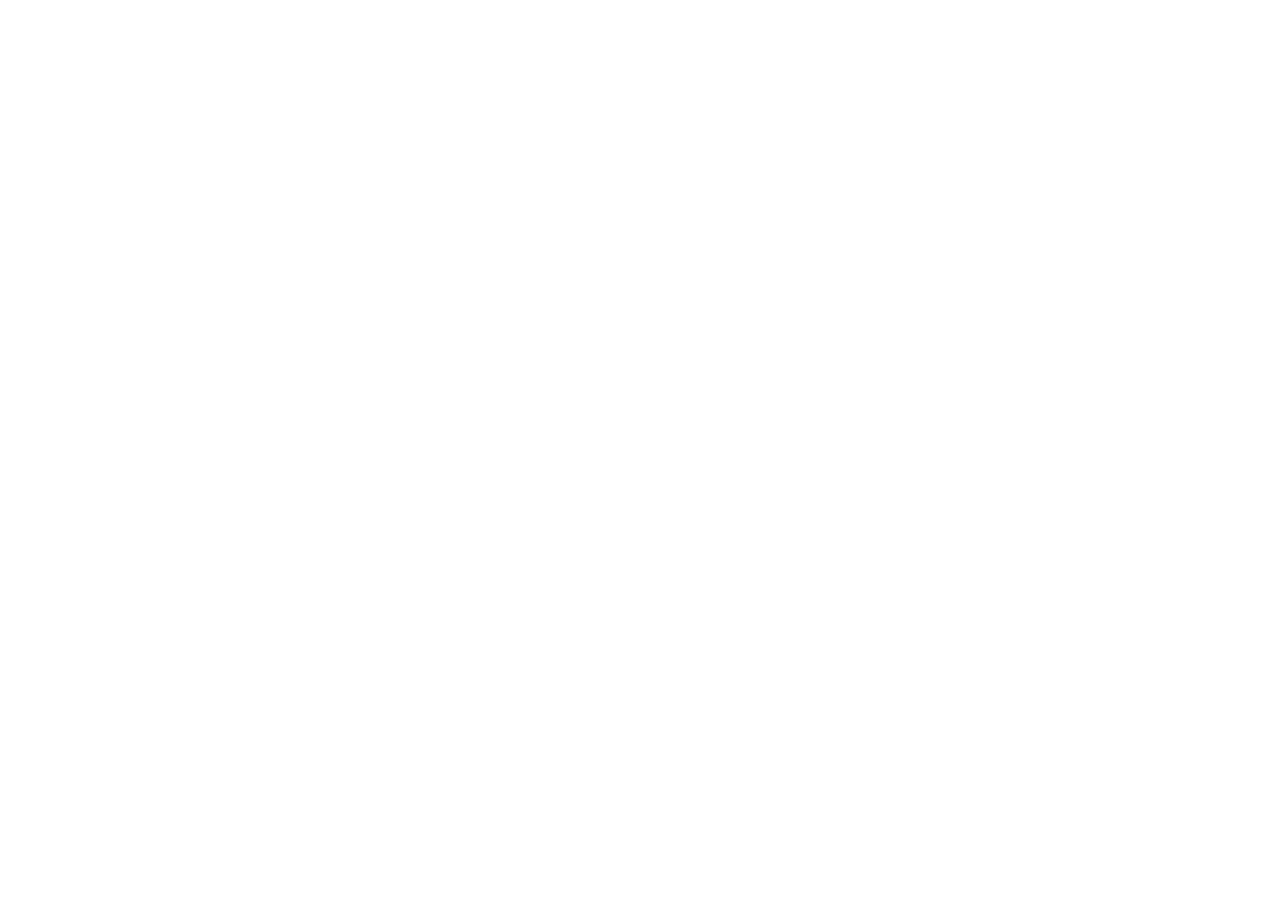
==== Challenge-1/index.html @ 69003c36 "Challenge-1" ====
<!DOCTYPE html>
<html lang="en">

<head>
    <!-- Required meta tags -->
    <meta charset="UTF-8">
    <meta http-equiv="X-UA-Compatible" content="IE=edge">
    <meta name="viewport" content="width=device-width, initial-scale=1.0, shrink-to-fit=no">
    <title>Museum of Candy</title>

    <!-- Google Fonts -->
    <link rel="preconnect" href="https://fonts.googleapis.com">
    <link rel="preconnect" href="https://fonts.gstatic.com" crossorigin>
    <link
        href="https://fonts.googleapis.com/css2?family=Calligraffitti&family=Gwendolyn:wght@700&family=IM+Fell+English:ital@1&family=Nunito:wght@200;300;400&family=Open+Sans:wght@500&family=Roboto&display=swap"
        rel="stylesheet">

    <!-- Bootstrap CSS -->
    <link href="https://cdn.jsdelivr.net/npm/bootstrap@5.1.3/dist/css/bootstrap.min.css" rel="stylesheet"
        integrity="sha384-1BmE4kWBq78iYhFldvKuhfTAU6auU8tT94WrHftjDbrCEXSU1oBoqyl2QvZ6jIW3" crossorigin="anonymous">

    <!-- Custom CSS -->
    <link rel="stylesheet" href="app.css">

</head>

<body>
    <!-- Your code here -->


    <!-- Bootstrap JavaScript -->
    <script src="https://cdn.jsdelivr.net/npm/bootstrap@5.1.3/dist/js/bootstrap.bundle.min.js"
        integrity="sha384-ka7Sk0Gln4gmtz2MlQnikT1wXgYsOg+OMhuP+IlRH9sENBO0LRn5q+8nbTov4+1p"
        crossorigin="anonymous"></script>
</body>

</html>
---- Challenge-1/app.css ----
/* CSS rules to specify families */
/* 
font-family: 'Calligraffitti', cursive;
font-family: 'Gwendolyn', cursive;
font-family: 'IM Fell English', serif;
font-family: 'Nunito', sans-serif;
font-family: 'Open Sans', sans-serif;
font-family: 'Roboto', sans-serif; 
*/

/* Your rules here */
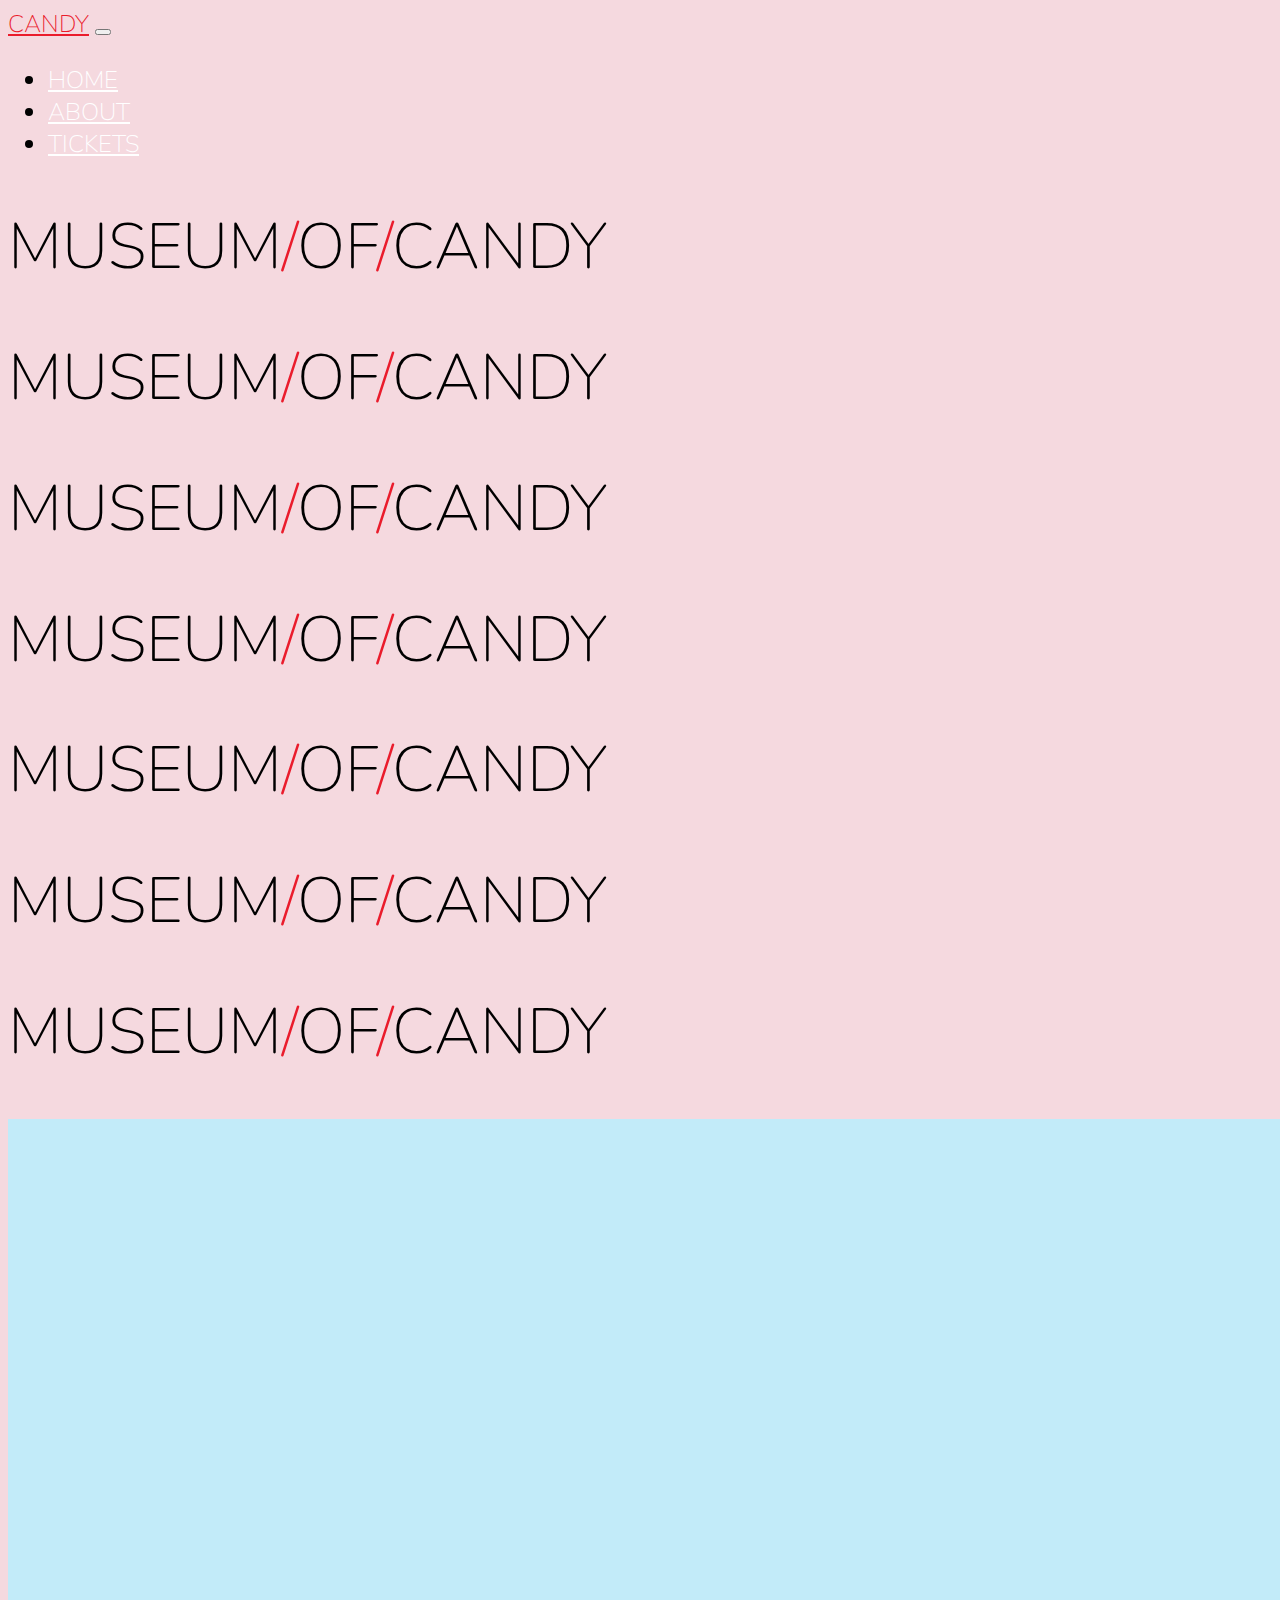
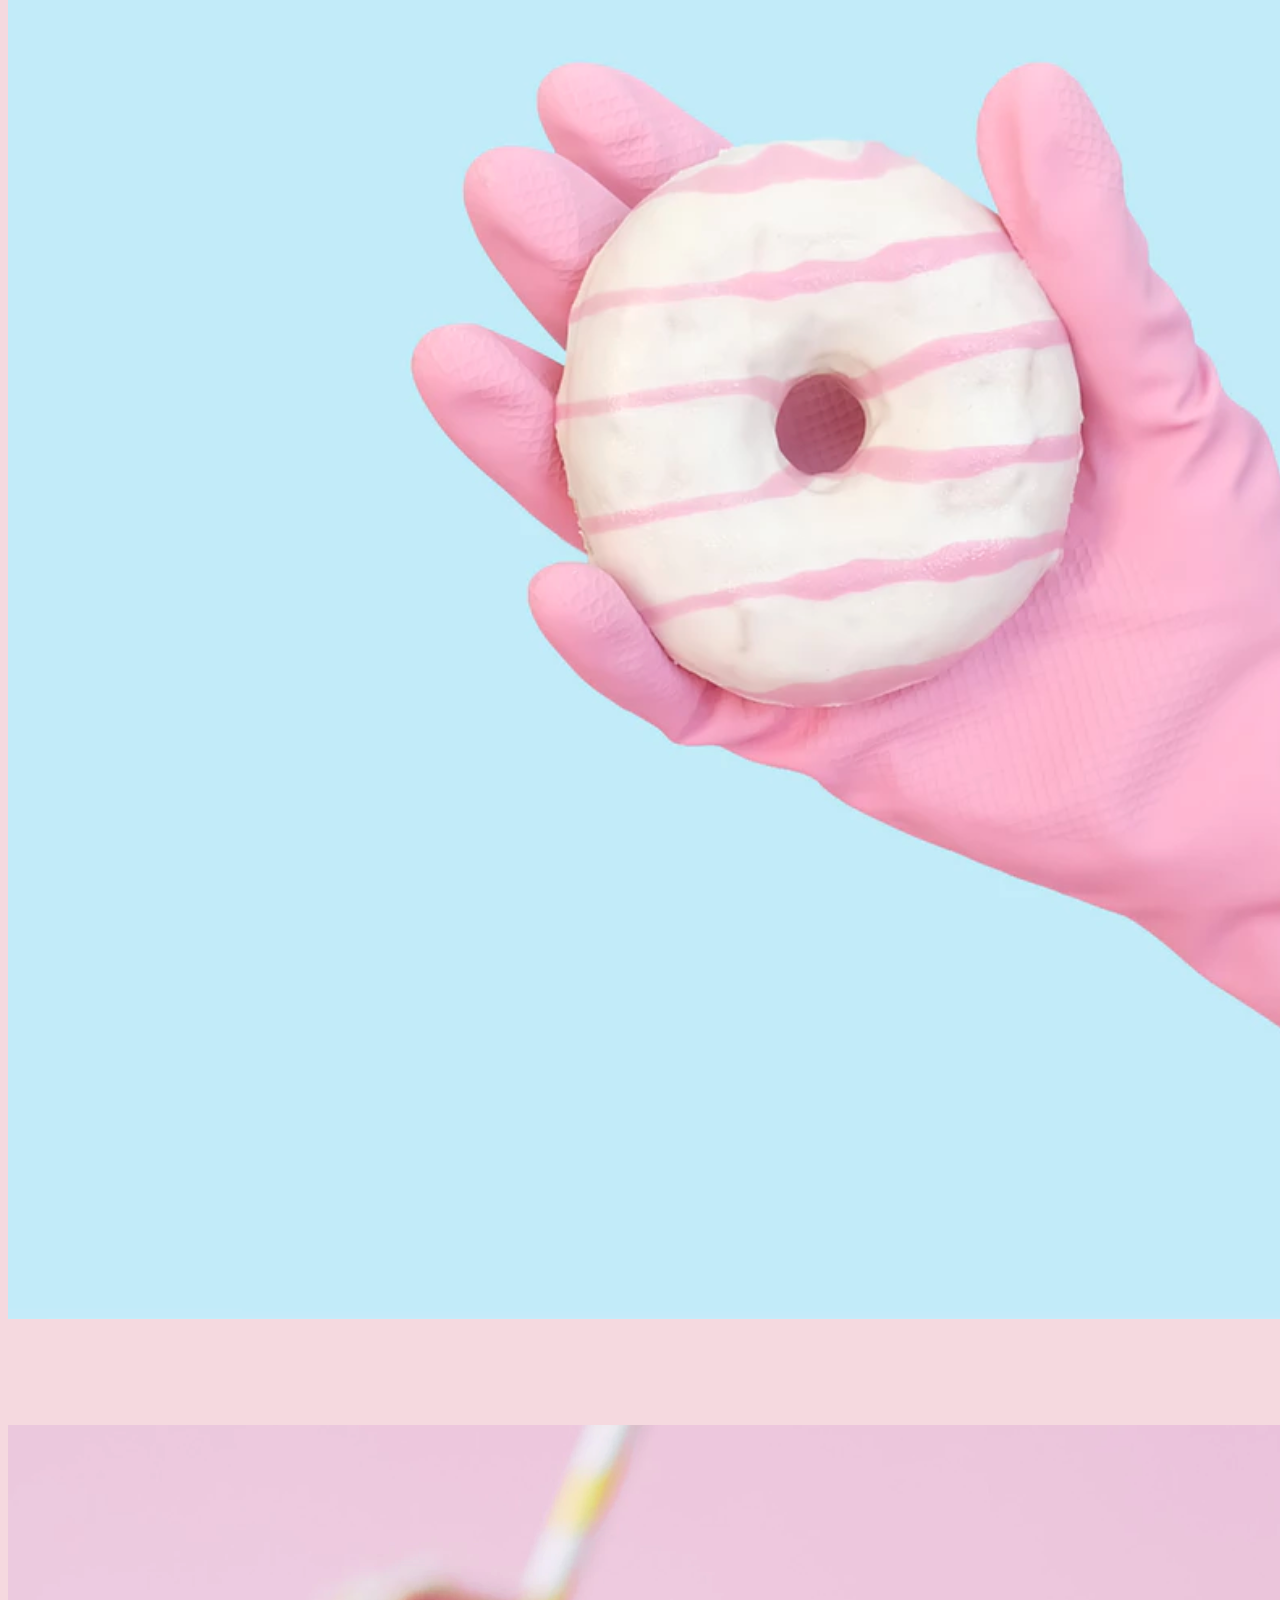
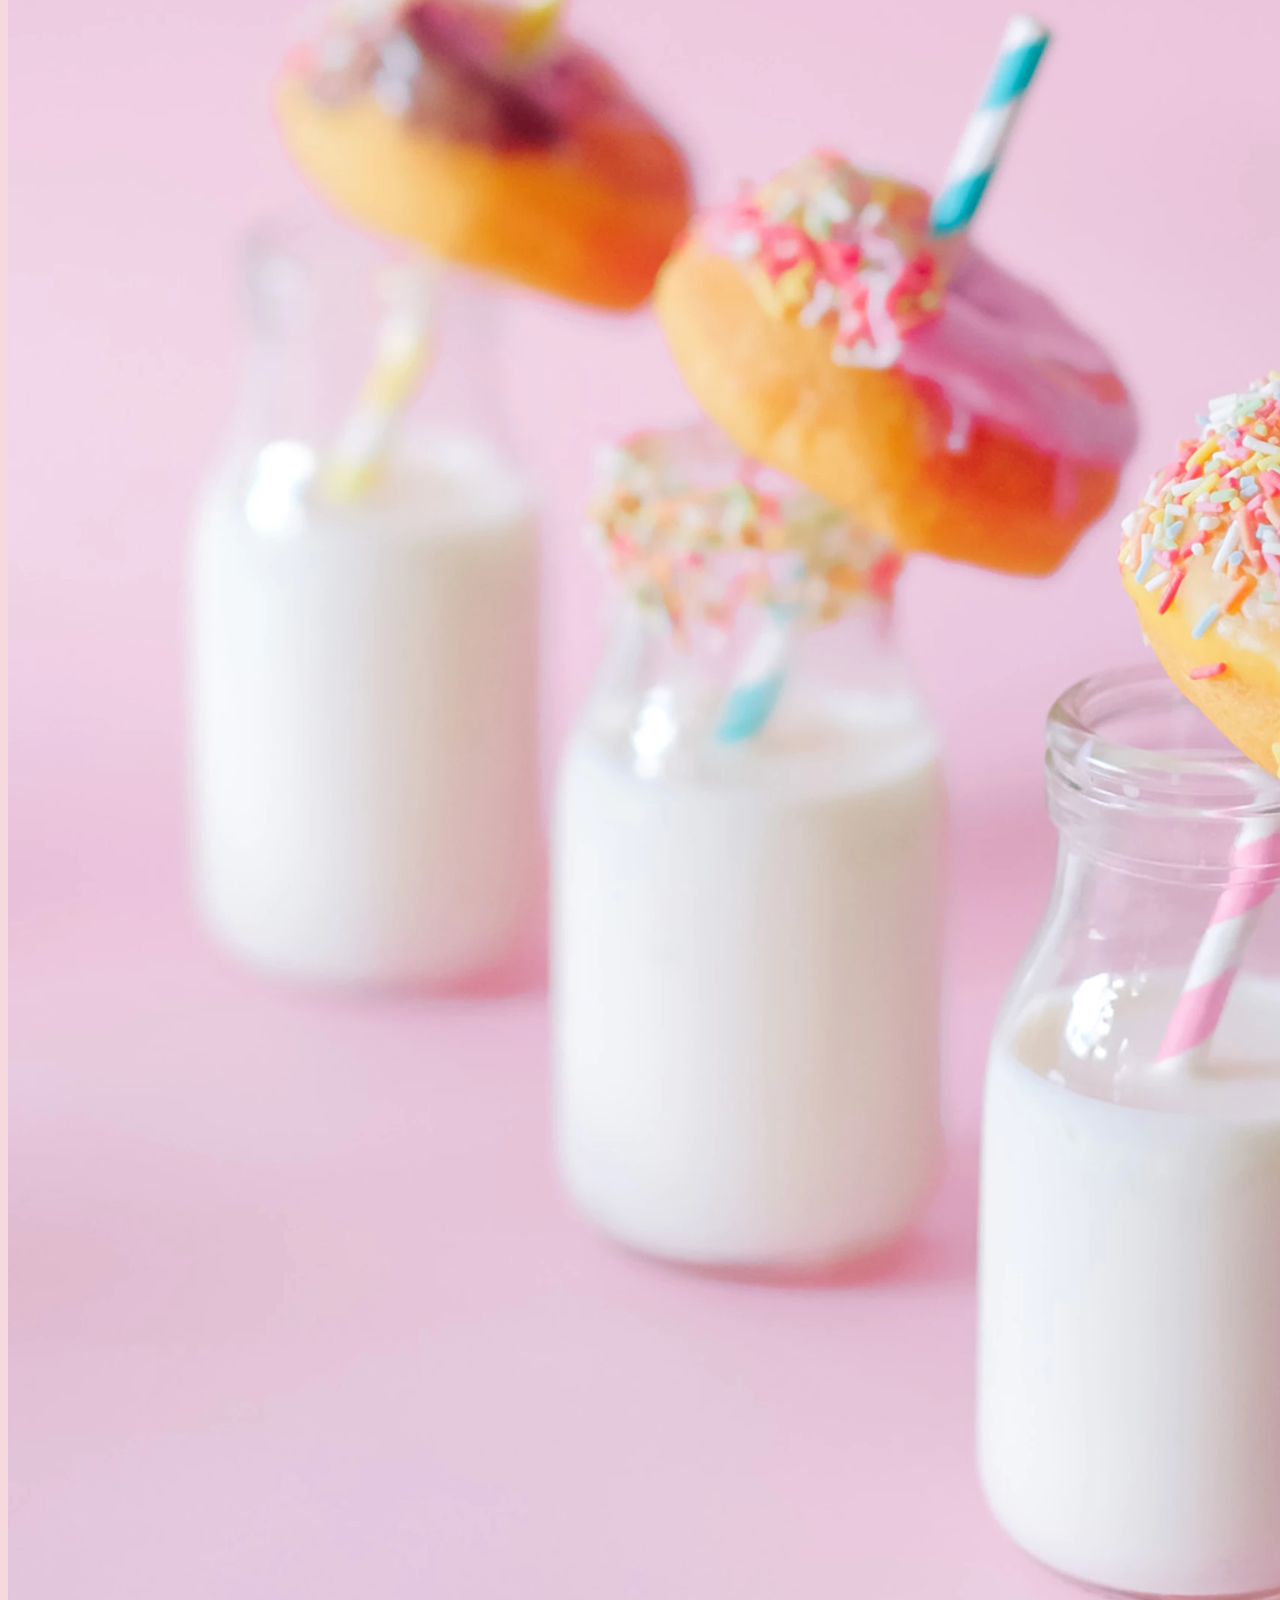
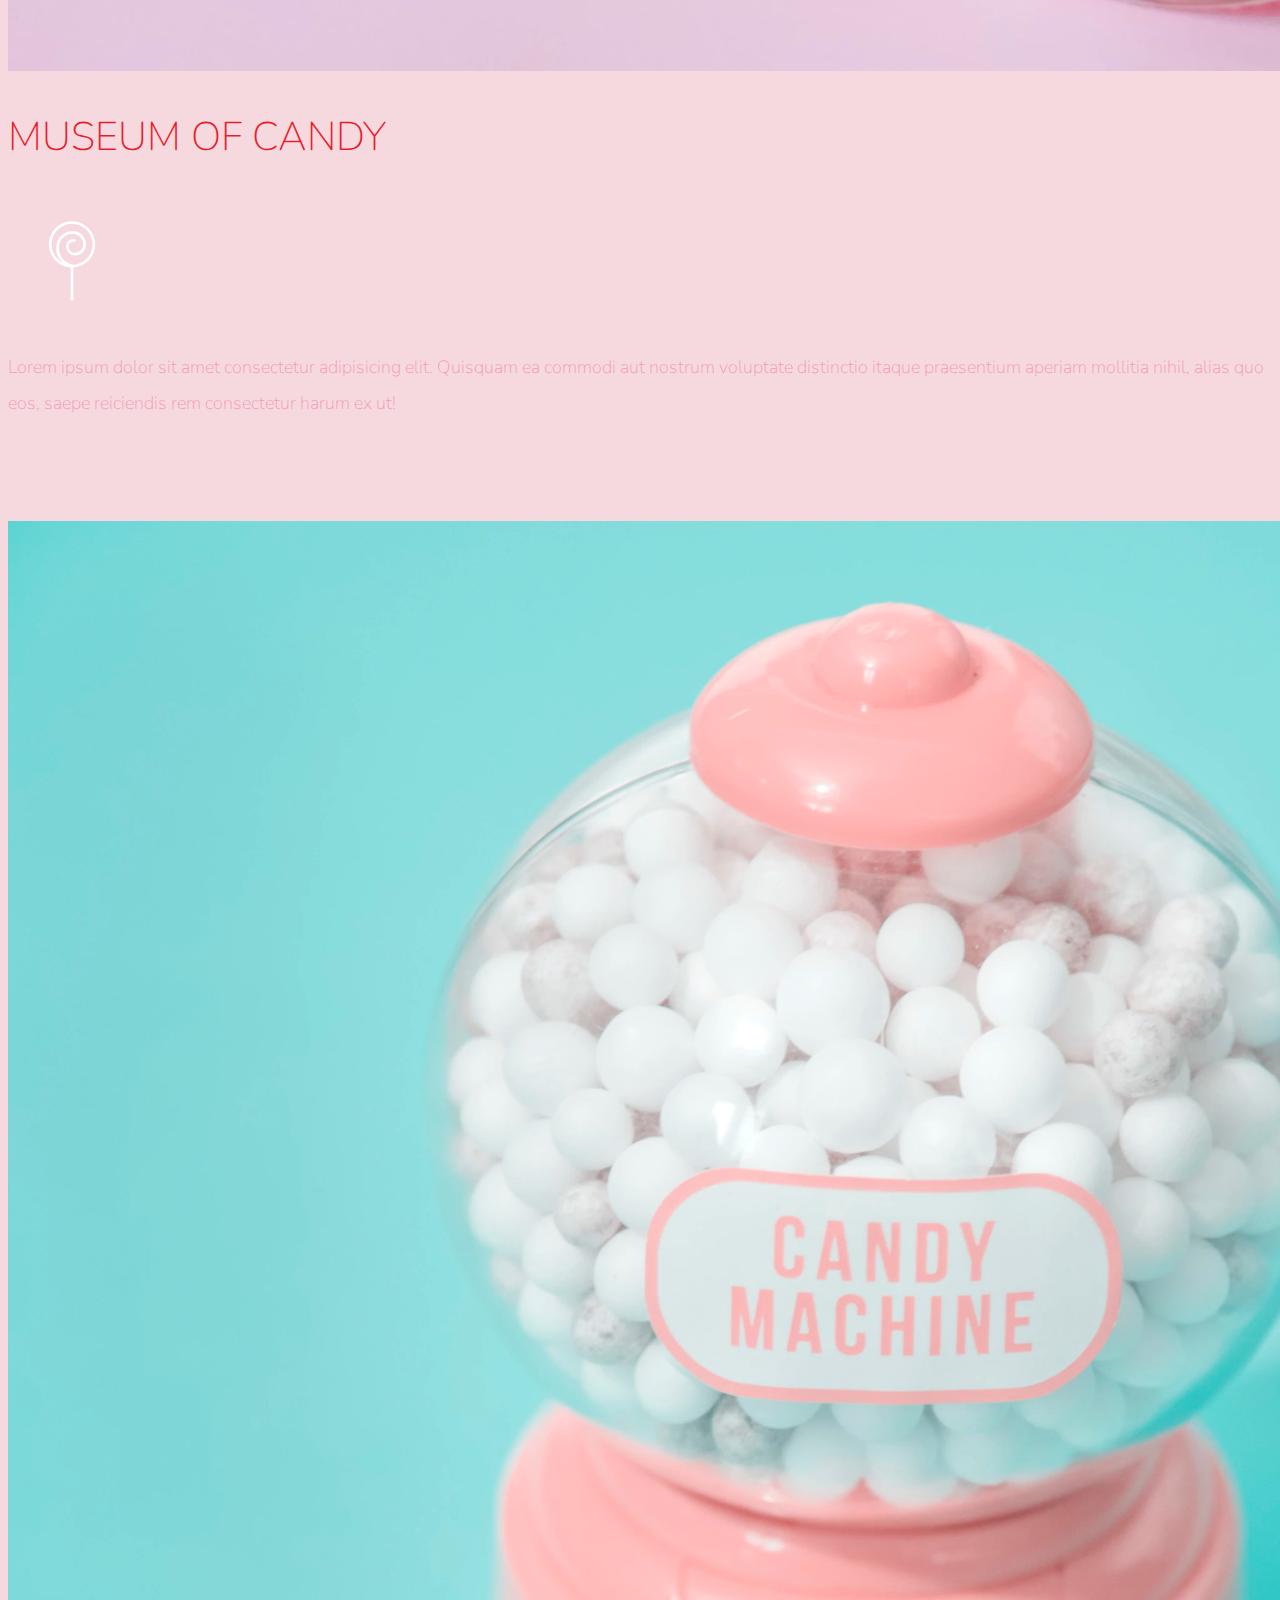
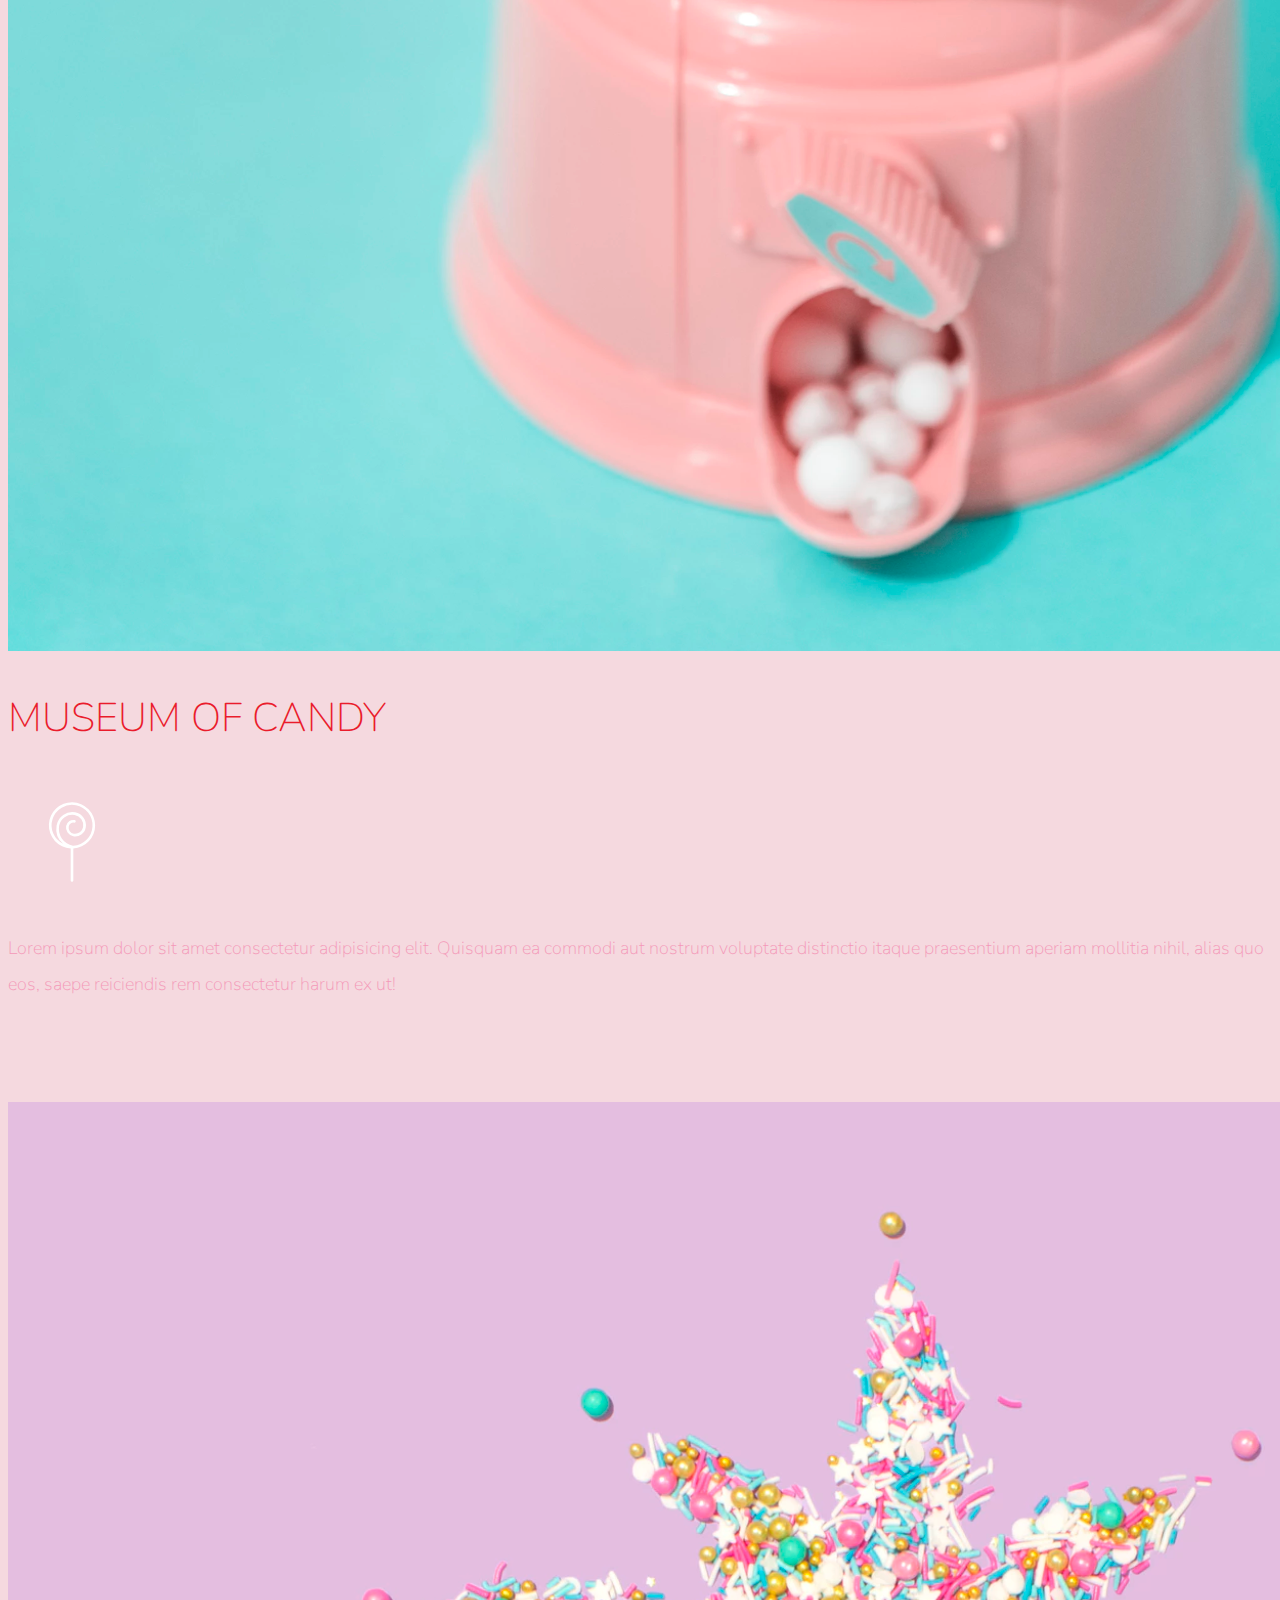
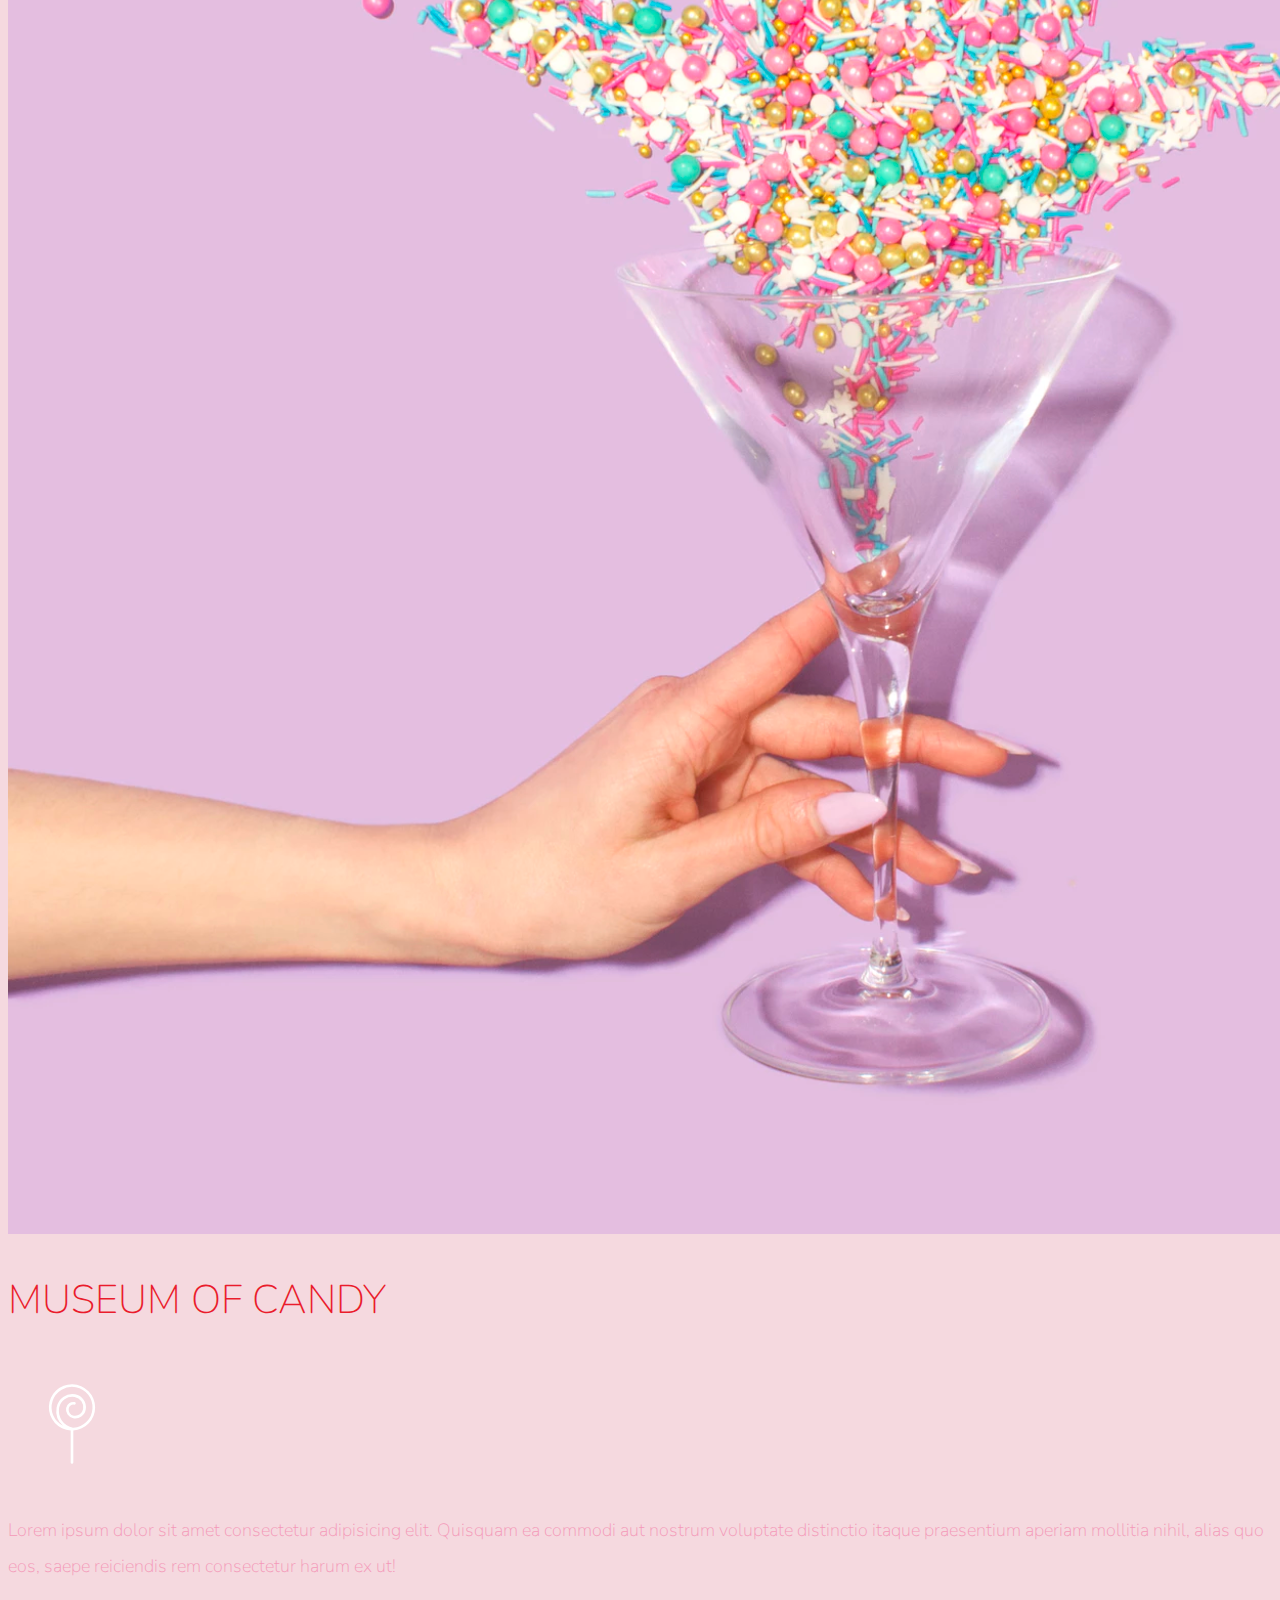
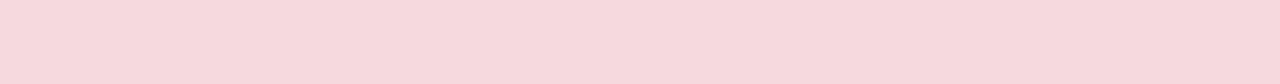
==== commit 4d6b1b06: "Solution Code" ====
--- a/Challenge-1/index.html
+++ b/Challenge-1/index.html
@@ -26,12 +26,125 @@
 
 <body>
     <!-- Your code here -->
+    <nav id="mainNav" class="navbar navbar-dark navbar-expand-md py-0 fixed-top">
+        <div class="container-fluid">
+            <a class="navbar-brand" href="#">CANDY</a>
+            <button class="navbar-toggler" type="button" data-bs-toggle="collapse" data-bs-target="#navlinks"
+                aria-controls="navbarSupportedContent" aria-expanded="false" aria-label="Toggle navigation">
+                <span class="navbar-toggler-icon"></span>
+            </button>
+            <div class="collapse navbar-collapse" id="navlinks">
+                <ul class="navbar-nav me-auto mb-2 mb-lg-0">
+                    <li class="nav-item">
+                        <a href="" class="nav-link">HOME</a>
+                    </li>
+                    <li>
+                        <a href="" class="nav-link">ABOUT</a>
+                    </li>
+                    <li>
+                        <a href="" class="nav-link">TICKETS</a>
+                    </li>
+                </ul>
+            </div>
+        </div>
+    </nav>
+    <section class="container-fluid px-0">
+        <div class="row align-items-center">
+            <div class="col-lg-6">
+                <div id="heading-group" class="text-white text-center d-none d-lg-block mt-5">
+                    <h1 class="">MUSEUM<span>/</span>OF<span>/</span>CANDY</h1>
+                    <h1 class="">MUSEUM<span>/</span>OF<span>/</span>CANDY</h1>
+                    <h1 class="">MUSEUM<span>/</span>OF<span>/</span>CANDY</h1>
+                    <h1 class="">MUSEUM<span>/</span>OF<span>/</span>CANDY</h1>
+                    <h1 class="">MUSEUM<span>/</span>OF<span>/</span>CANDY</h1>
+                    <h1 class="">MUSEUM<span>/</span>OF<span>/</span>CANDY</h1>
+                    <h1 class="">MUSEUM<span>/</span>OF<span>/</span>CANDY</h1>
+                </div>
+            </div>
+            <div class="col-lg-6">
+                <img class="img-fluid" src="imgs/hand2.png" alt="">
+            </div>
+        </div>
+    </section>
 
+    <section class="container-fluid px-0">
+        <div class="row align-items-center content">
+            <div class="col-md-6 order-2 order-md-1">
+                <img src="imgs/milk.png" class="img-fluid" alt="">
+            </div>
+            <div class="col-md-6 text-center order-1 order-md-2">
+                <div class="row justify-content-center">
+                    <div class="col-10 col-lg-8 blop mb-5 mb-md-0">
+                        <h2>MUSEUM OF CANDY</h2>
+                        <img src="imgs/lolli_icon.png" class="d-none d-lg-inline" alt="">
+                        <p class="lead">
+                            Lorem ipsum dolor sit amet consectetur adipisicing elit. Quisquam ea commodi aut nostrum
+                            voluptate
+                            distinctio itaque praesentium aperiam mollitia nihil, alias quo eos, saepe reiciendis rem
+                            consectetur
+                            harum ex ut!
+                        </p>
+                    </div>
+                </div>
+            </div>
+        </div>
+        <div class="row align-items-center content">
+            <div class="col-md-6 order-2 order-md-2">
+                <img src="imgs/gumball.png" class="img-fluid" alt="">
+            </div>
+            <div class="col-md-6 text-center order-1 order-md-1">
+                <div class="row justify-content-center">
+                    <div class="col-10 col-lg-8 blop mb-5 mb-md-0">
+                        <h2>MUSEUM OF CANDY</h2>
+                        <img src="imgs/lolli_icon.png" class="d-none d-lg-inline" alt="">
+                        <p class="lead">
+                            Lorem ipsum dolor sit amet consectetur adipisicing elit. Quisquam ea commodi aut nostrum
+                            voluptate
+                            distinctio itaque praesentium aperiam mollitia nihil, alias quo eos, saepe reiciendis rem
+                            consectetur
+                            harum ex ut!
+                        </p>
+                    </div>
+                </div>
+            </div>
+        </div>
+        <div class="row align-items-center content">
+            <div class="col-md-6 order-2 order-md-1">
+                <img src="imgs/sprinkles.png" class="img-fluid" alt="">
+            </div>
+            <div class="col-md-6 text-center order-1 order-md-2">
+                <div class="row justify-content-center">
+                    <div class="col-10 col-lg-8 blop mb-5 mb-md-0">
+                        <h2>MUSEUM OF CANDY</h2>
+                        <img src="imgs/lolli_icon.png" class="d-none d-lg-inline" alt="">
+                        <p class="lead">
+                            Lorem ipsum dolor sit amet consectetur adipisicing elit. Quisquam ea commodi aut nostrum
+                            voluptate
+                            distinctio itaque praesentium aperiam mollitia nihil, alias quo eos, saepe reiciendis rem
+                            consectetur
+                            harum ex ut!
+                        </p>
+                    </div>
+                </div>
+            </div>
+        </div>
+    </section>
 
     <!-- Bootstrap JavaScript -->
     <script src="https://cdn.jsdelivr.net/npm/bootstrap@5.1.3/dist/js/bootstrap.bundle.min.js"
         integrity="sha384-ka7Sk0Gln4gmtz2MlQnikT1wXgYsOg+OMhuP+IlRH9sENBO0LRn5q+8nbTov4+1p"
         crossorigin="anonymous"></script>
+    <script src="https://code.jquery.com/jquery-3.3.1.slim.min.js"
+        integrity="sha384-q8i/X+965DzO0rT7abK41JStQIAqVgRVzpbzo5smXKp4YfRvH+8abtTE1Pi6jizo"
+        crossorigin="anonymous"></script>
+    <script>
+        $(function () {
+            $(document).scroll(function () {
+                var $nav = $("#mainNav");
+                $nav.toggleClass("scrolled", $(this).scrollTop() > $nav.height());
+            });
+        });
+    </script>
 </body>
 
 </html>--- a/Challenge-1/app.css
+++ b/Challenge-1/app.css
@@ -8,5 +8,72 @@
 font-family: 'Roboto', sans-serif; 
 */
 
+/* Reference colors */
+/* { #f5d9df , #ea1c2c , white , rgb(222,192,222) , #f498b8 } */
+
+
 /* Your rules here */
 
+body {
+    background-color: #f5d9df;
+    font-family: "Nunito";
+}
+
+#mainNav {
+    font-size: 1.5rem;
+    font-weight: 100;
+}
+
+#mainNav .navbar-brand {
+    color: #ea1c2c;
+    font-size: 1.5rem;
+    font-weight: 100;
+}
+
+#mainNav .nav-link {
+    color: white;
+}
+
+#mainNav .nav-link:hover {
+    color: #ea1c2c;
+}
+
+#heading-group span{
+    color: #ea1c2c;
+}
+
+#heading-group h1{
+    font-weight: 100;
+    font-size: 4rem;
+}
+
+.navbar.scrolled {
+    background-color: rgb(222,192,222);
+    transition: background-color 300ms;
+}
+
+@media (max-width:1200px) {
+    #heading-group h1{
+        font-weight: 100;
+        font-size: 3rem;
+    }
+}
+
+.blop h2 {
+    color: #ea1c2c;
+    font-weight: 100;
+    font-size: 2.5rem;
+}
+
+.blop p {
+    color: #f498b8;
+    font-weight: 100;
+    font-size: 1.125rem;
+    line-height: 2;
+}
+
+.content {
+    margin-top: 100px;
+    margin-bottom: 100px;
+}
+
